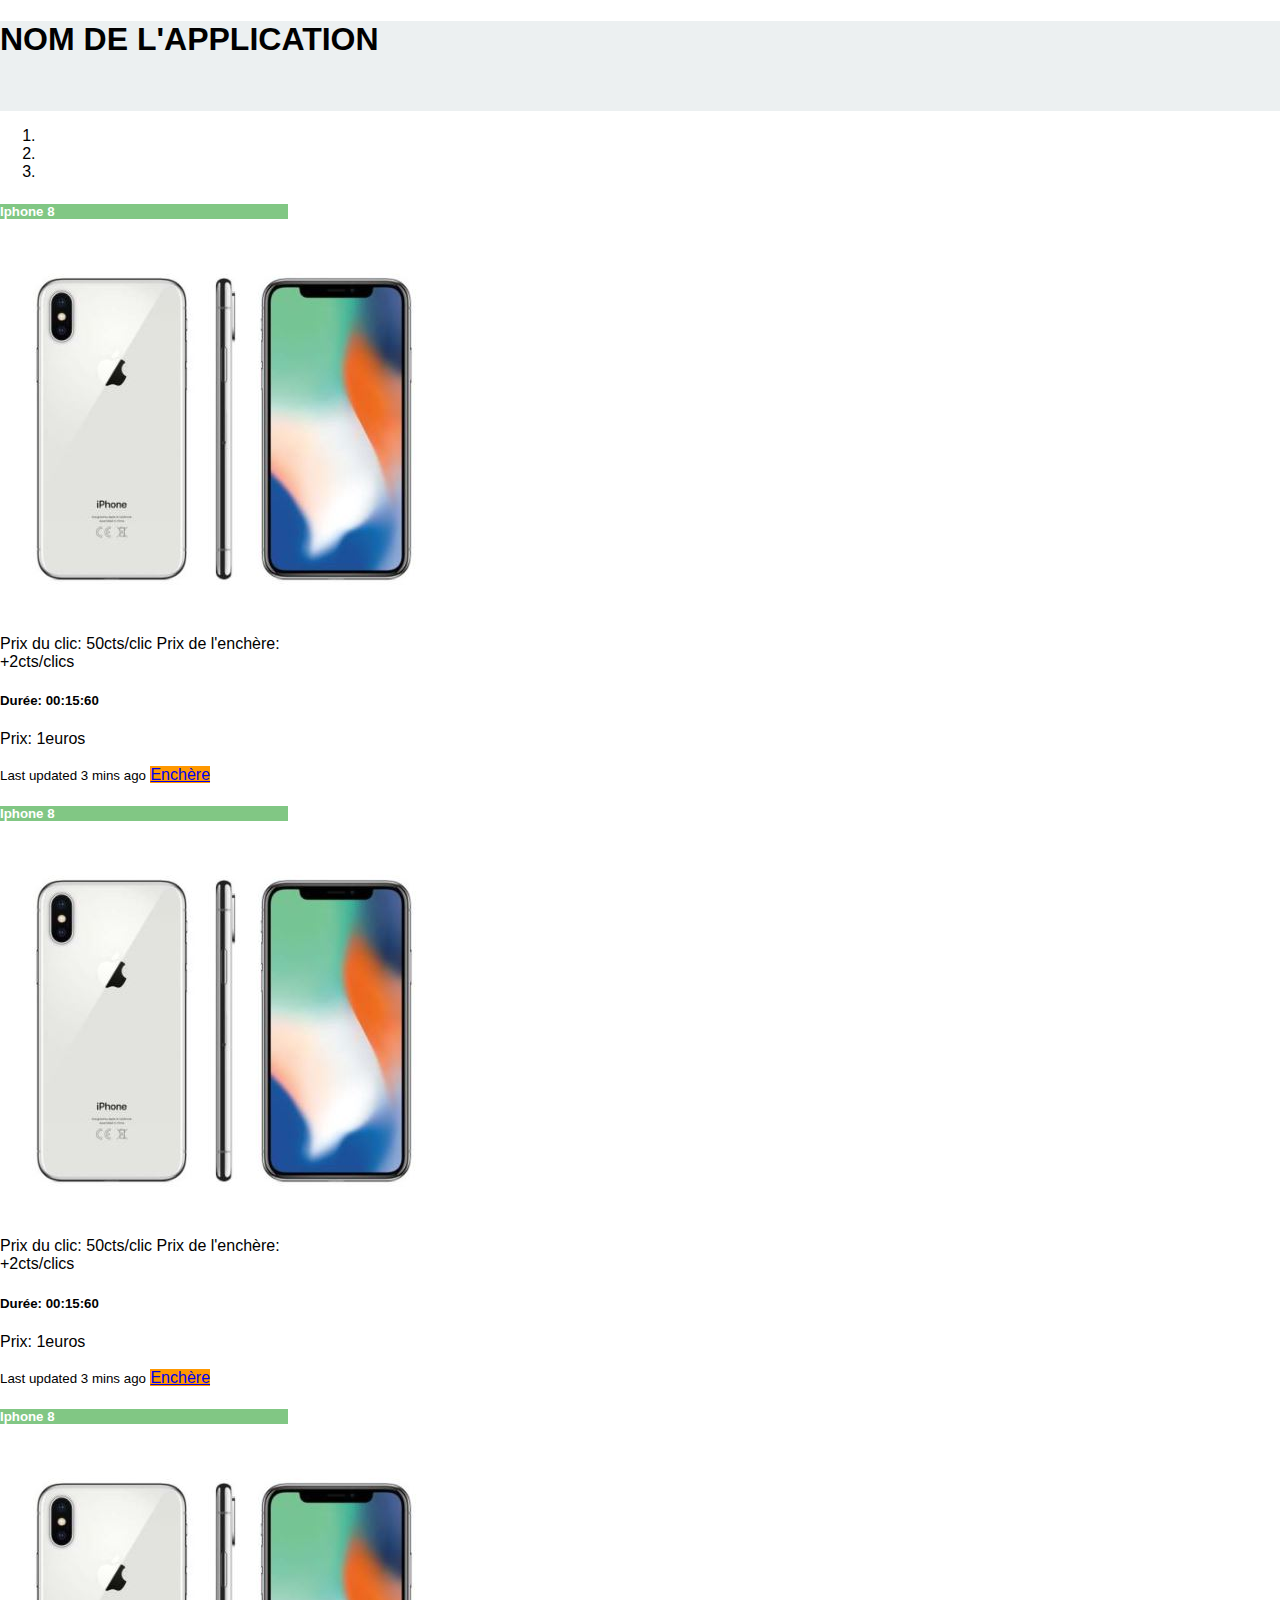
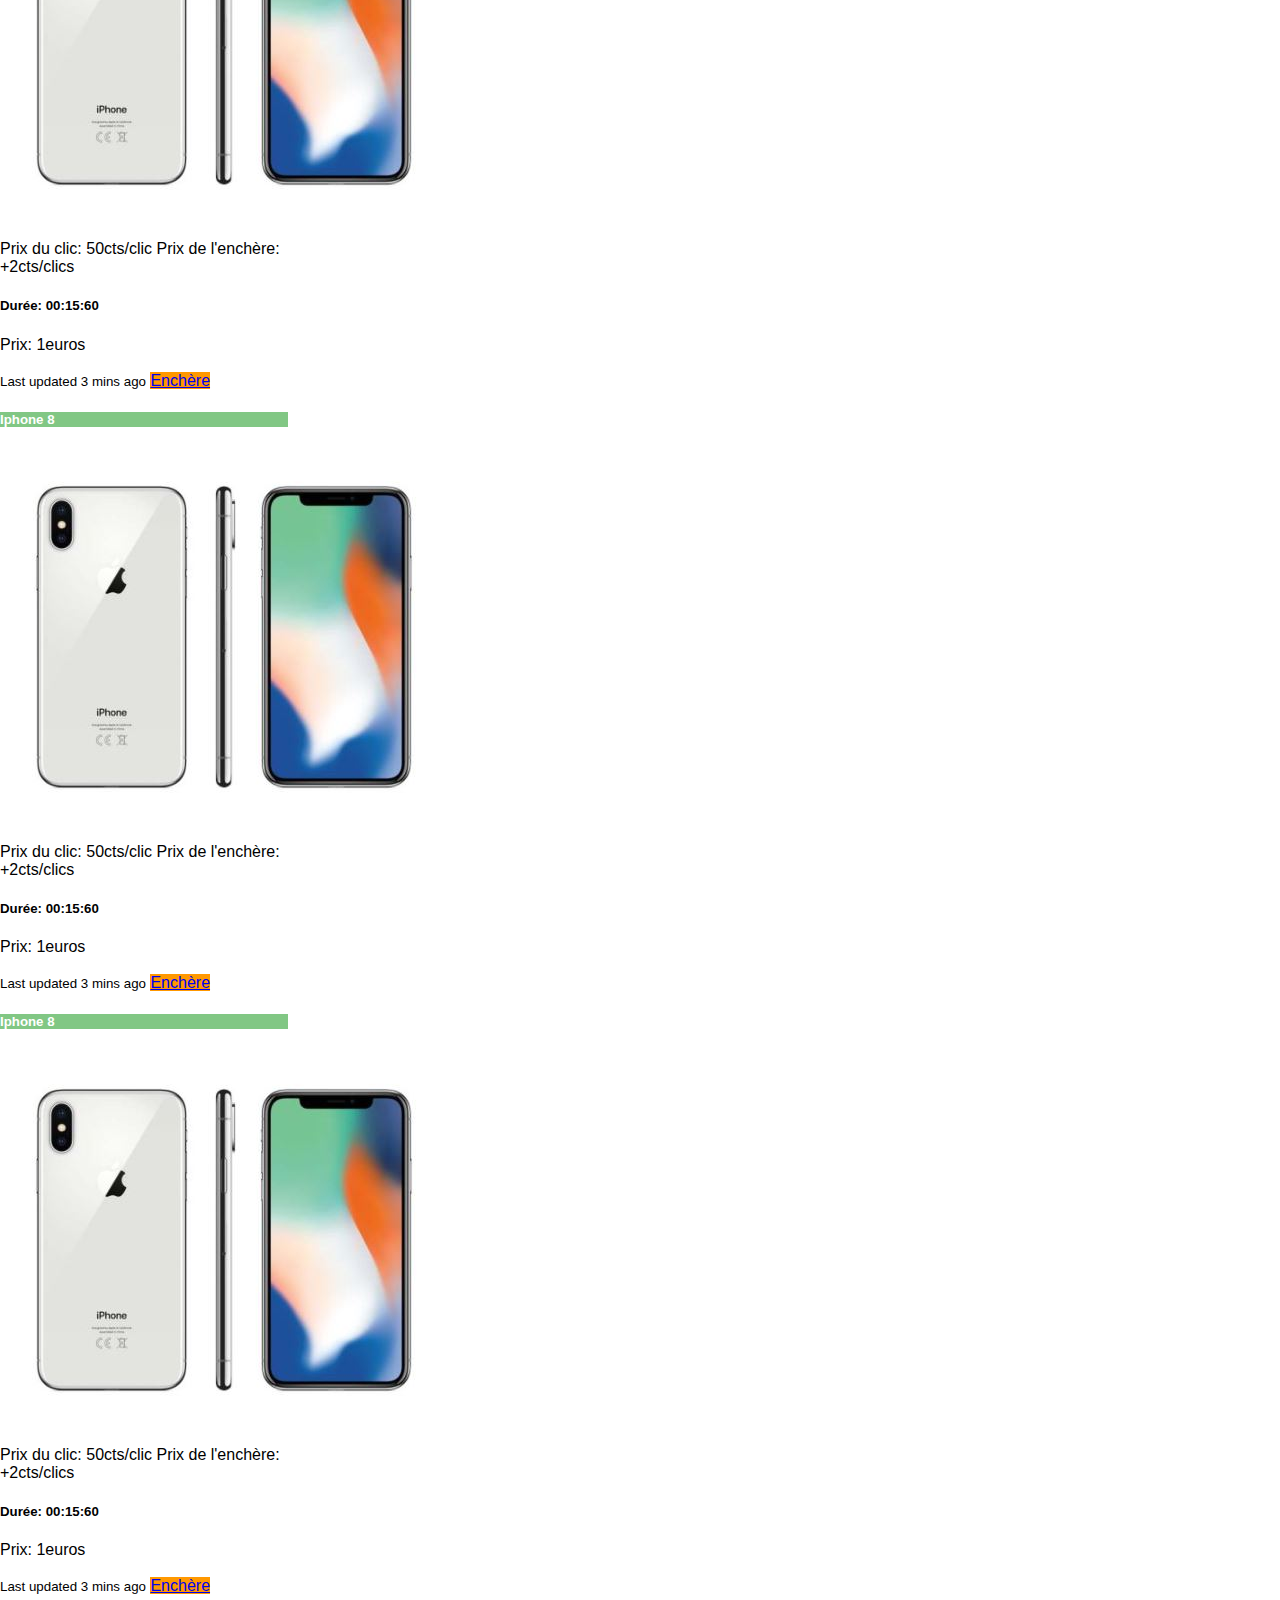
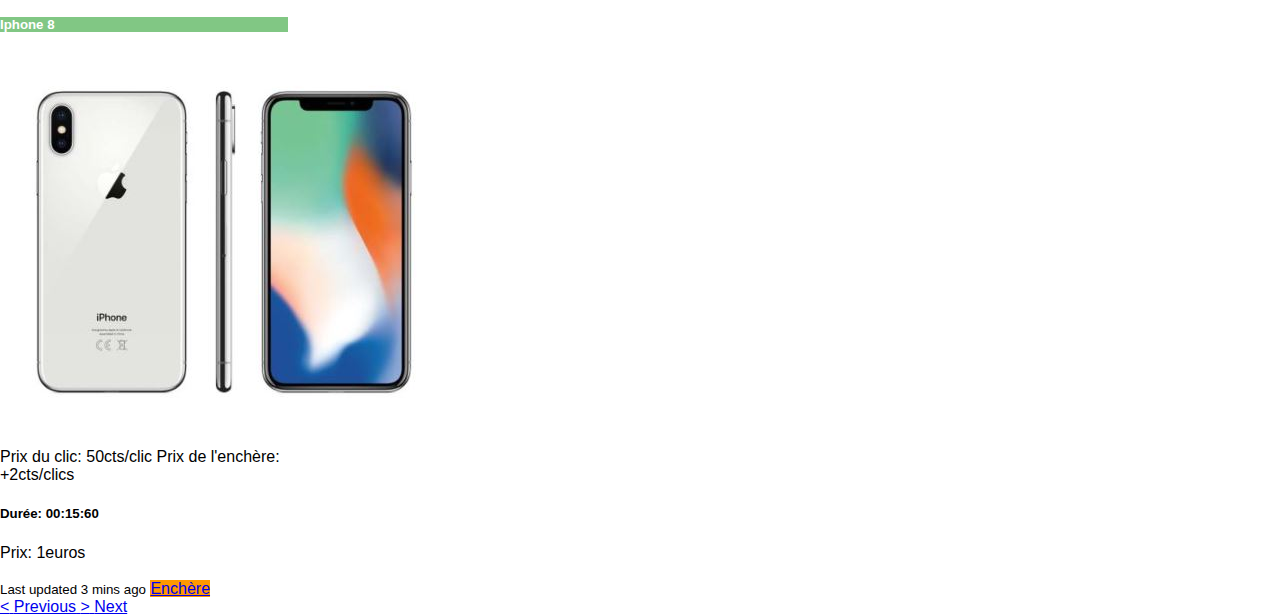
==== Maquette-10-(plateforme-enchère)/index.html @ 27d72d36 "en cours validation travaux" ====
<!DOCTYPE html>
<html lang="fr">

<head>
    <meta charset="UTF-8">
    <meta name="viewport" content="width=device-width, initial-scale=1.0">

    <!-- CSS -->
    <link rel="stylesheet" href="https://cdn.jsdelivr.net/npm/bootstrap@4.5.3/dist/css/bootstrap.min.css" integrity="sha384-TX8t27EcRE3e/ihU7zmQxVncDAy5uIKz4rEkgIXeMed4M0jlfIDPvg6uqKI2xXr2" crossorigin="anonymous">

    <!-- jQuery and JS bundle w/ Popper.js -->
    <script src="https://code.jquery.com/jquery-3.5.1.slim.min.js" integrity="sha384-DfXdz2htPH0lsSSs5nCTpuj/zy4C+OGpamoFVy38MVBnE+IbbVYUew+OrCXaRkfj" crossorigin="anonymous"></script>
    <script src="https://cdn.jsdelivr.net/npm/bootstrap@4.5.3/dist/js/bootstrap.bundle.min.js" integrity="sha384-ho+j7jyWK8fNQe+A12Hb8AhRq26LrZ/JpcUGGOn+Y7RsweNrtN/tE3MoK7ZeZDyx" crossorigin="anonymous"></script>
    <link rel="stylesheet" href="styles/style.css">

    <title>Document</title>

</head>

<body>

    <header class="container-fluid d-flex justify-content-center align-items-center">
        <h1 class="col-m-4 text-center font-weight-bold">NOM DE L'APPLICATION</h1>
    </header>

    <section class="container-fluid">

        <div id="carouselExampleIndicators" class="carousel slide " data-ride="carousel">

            <ol class="carousel-indicators m-n4 bg-dark">
              <li data-target="#carouselExampleIndicators" data-slide-to="0" class="active"></li>
              <li data-target="#carouselExampleIndicators" data-slide-to="1"></li>
              <li data-target="#carouselExampleIndicators" data-slide-to="2"></li>
            </ol>

            <div class="carousel-inner">

              <div class="carousel-item active">
                <div class="row row-cols-lg-3 row-cols-1">

                    <div class="col h-100 d-flex justify-content-center my-2">
                        <div class="card" style="width: 18rem;">
                            <h5 class="card-title text-center py-2 border-bottom">Iphone 8</h5>
                            <img src="ressources/img/iphone.jpg" class="card-img-top border-bottom" alt="...">
                            <div class="card-body">
                              <p class="card-text">
                                Prix du clic: 50cts/clic
                                Prix de l'enchère: +2cts/clics
                              </p>
                            </div>
                            <div class="card-footer">
                                <h5>Durée: 00:15:60</h5>
                                <div class="prix">Prix: 1euros </div><br>
                                <small class="text-muted">Last updated 3 mins ago</small>
                                <a class="btn float-right" href="#" role="button">Enchère</a>
                            </div>
                        </div>
                    </div>

                    <div class="col h-100 d-flex justify-content-center my-2">
                        <div class="card" style="width: 18rem;">
                            <h5 class="card-title text-center py-2 border-bottom">Iphone 8</h5>
                            <img src="ressources/img/iphone.jpg" class="card-img-top border-bottom" alt="...">
                            <div class="card-body">
                              <p class="card-text">
                                Prix du clic: 50cts/clic
                                Prix de l'enchère: +2cts/clics
                              </p>
                            </div>
                            <div class="card-footer">
                                <h5>Durée: 00:15:60</h5>
                                <div class="prix">Prix: 1euros </div><br>
                                <small class="text-muted">Last updated 3 mins ago</small>
                                <a class="btn float-right" href="#" role="button">Enchère</a>
                            </div>
                        </div>
                    </div>

                    <div class="col h-100 d-flex justify-content-center my-2">
                        <div class="card" style="width: 18rem;">
                            <h5 class="card-title text-center py-2 border-bottom">Iphone 8</h5>
                            <img src="ressources/img/iphone.jpg" class="card-img-top border-bottom" alt="...">
                            <div class="card-body">
                              <p class="card-text">
                                Prix du clic: 50cts/clic
                                Prix de l'enchère: +2cts/clics
                              </p>
                            </div>
                            <div class="card-footer">
                                <h5>Durée: 00:15:60</h5>
                                <div class="prix">Prix: 1euros </div><br>
                                <small class="text-muted">Last updated 3 mins ago</small>
                                <a class="btn float-right" href="#" role="button">Enchère</a>
                            </div>
                        </div>
                    </div>

                    <div class="col h-100 d-flex justify-content-center my-2">
                        <div class="card" style="width: 18rem;">
                            <h5 class="card-title text-center py-2 border-bottom">Iphone 8</h5>
                            <img src="ressources/img/iphone.jpg" class="card-img-top border-bottom" alt="...">
                            <div class="card-body">
                              <p class="card-text">
                                Prix du clic: 50cts/clic
                                Prix de l'enchère: +2cts/clics
                              </p>
                            </div>
                            <div class="card-footer">
                                <h5>Durée: 00:15:60</h5>
                                <div class="prix">Prix: 1euros </div><br>
                                <small class="text-muted">Last updated 3 mins ago</small>
                                <a class="btn float-right" href="#" role="button">Enchère</a>
                            </div>
                        </div>
                    </div>

                    <div class="col h-100 d-flex justify-content-center my-2">
                        <div class="card" style="width: 18rem;">
                            <h5 class="card-title text-center py-2 border-bottom">Iphone 8</h5>
                            <img src="ressources/img/iphone.jpg" class="card-img-top border-bottom" alt="...">
                            <div class="card-body">
                              <p class="card-text">
                                Prix du clic: 50cts/clic
                                Prix de l'enchère: +2cts/clics
                              </p>
                            </div>
                            <div class="card-footer">
                                <h5>Durée: 00:15:60</h5>
                                <div class="prix">Prix: 1euros </div><br>
                                <small class="text-muted">Last updated 3 mins ago</small>
                                <a class="btn float-right" href="#" role="button">Enchère</a>
                            </div>
                        </div>
                    </div>

                    <div class="col h-100 d-flex justify-content-center my-2">
                        <div class="card" style="width: 18rem;">
                            <h5 class="card-title text-center py-2 border-bottom">Iphone 8</h5>
                            <img src="ressources/img/iphone.jpg" class="card-img-top border-bottom" alt="...">
                            <div class="card-body">
                              <p class="card-text">
                                Prix du clic: 50cts/clic
                                Prix de l'enchère: +2cts/clics
                              </p>
                            </div>
                            <div class="card-footer">
                                <h5>Durée: 00:15:60</h5>
                                <div class="prix">Prix: 1euros </div><br>
                                <small class="text-muted">Last updated 3 mins ago</small>
                                <a class="btn float-right" href="#" role="button">Enchère</a>
                            </div>
                        </div>
                    </div>

                </div>
              </div>

              

            </div>

            <a class="carousel-control-prev" href="#carouselExampleControls" role="button" data-slide="prev">
                <span class="carousel-control-prev-icon text-dark font-weight-bold" aria-hidden="true"><</span>
              <span class="sr-only">Previous</span>
            </a>
            <a class="carousel-control-next" href="#carouselExampleIndicators" role="button" data-slide="next">
                <span class="carousel-control-next-icon text-dark font-weight-bold" aria-hidden="true">></span>
              <span class="sr-only">Next</span>
            </a>
          </div>

    </section>

</body>

</html>
---- Maquette-10-(plateforme-enchère)/styles/style.css ----
*{
    box-sizing: border-box;
}

body {
    margin: 0;
    padding: 0;
    font-family: Arial, Helvetica, sans-serif;
    height: 100vh;
}

header{

    height: 90px;
    background-color: #ECF0F1;
}

.btn {
    background-color: #FF9800;
}

.card-title {
    background-color: #81C784;
    color: white;
}
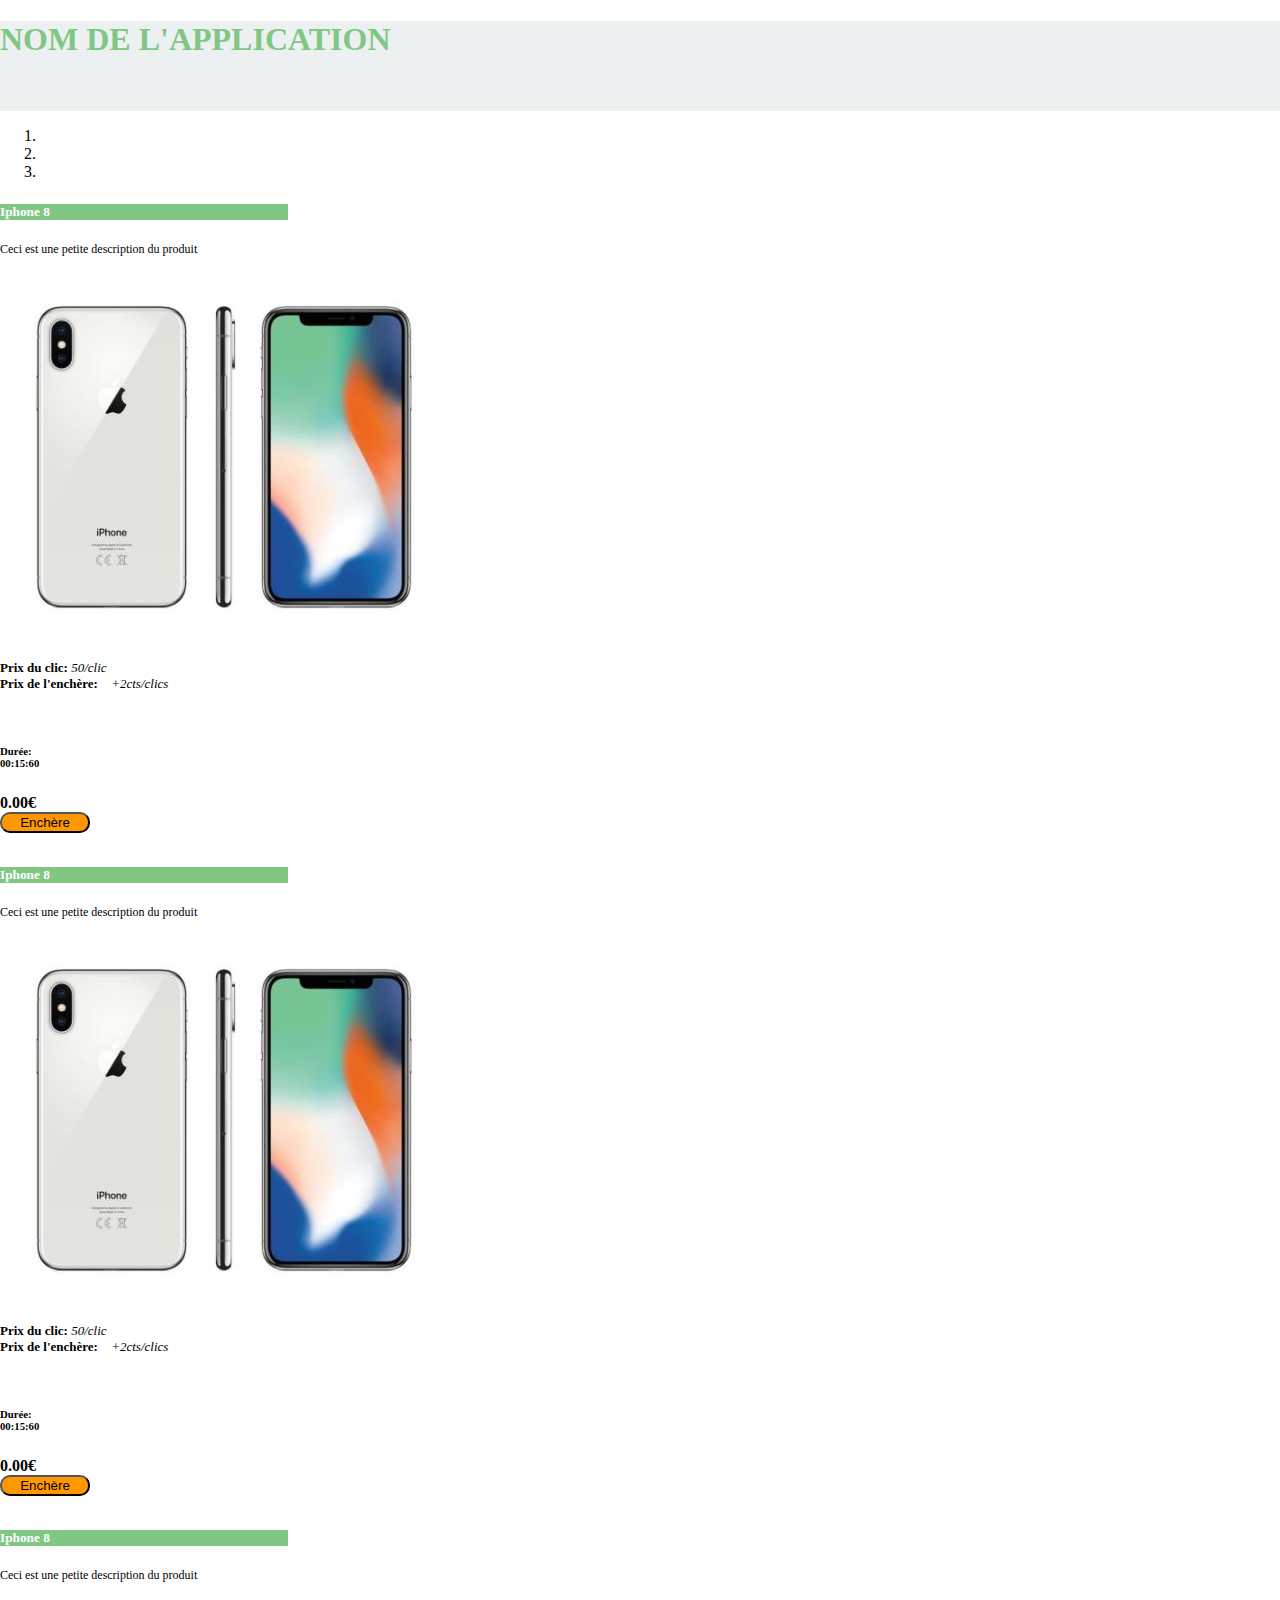
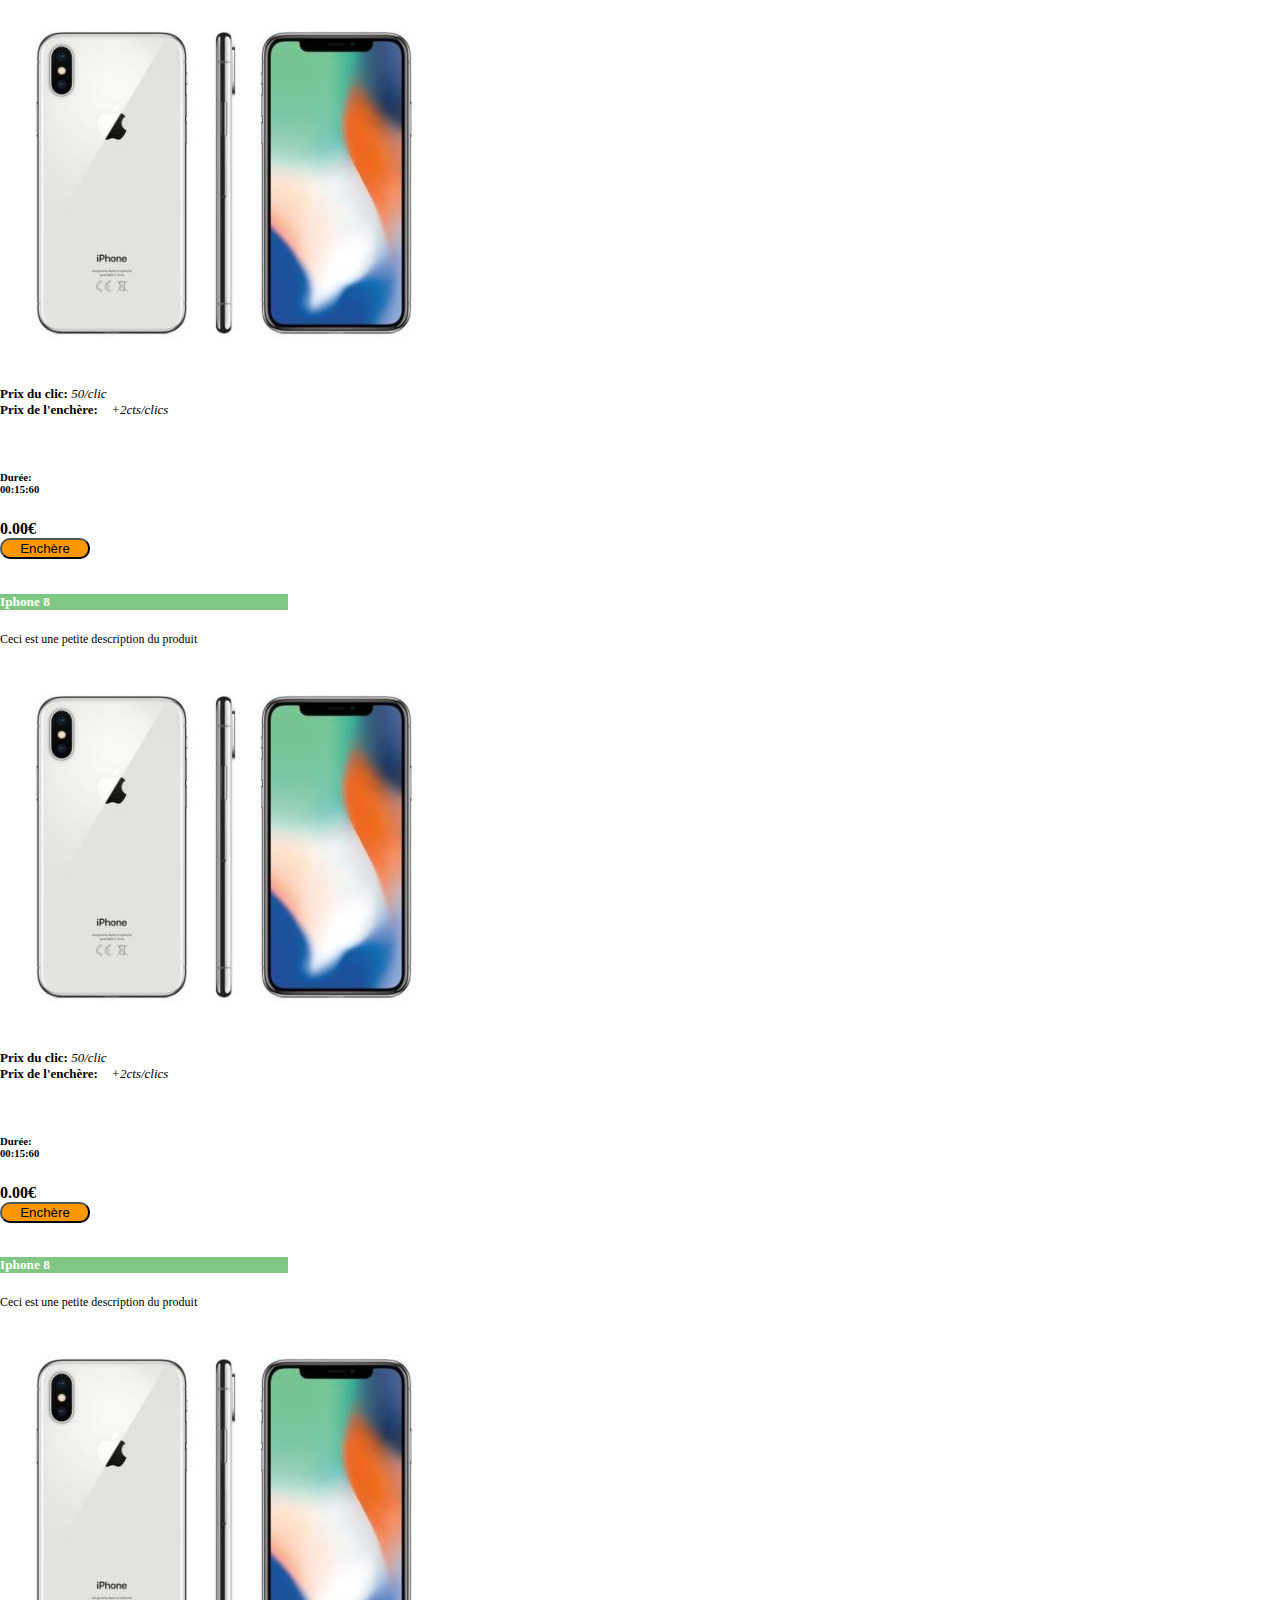
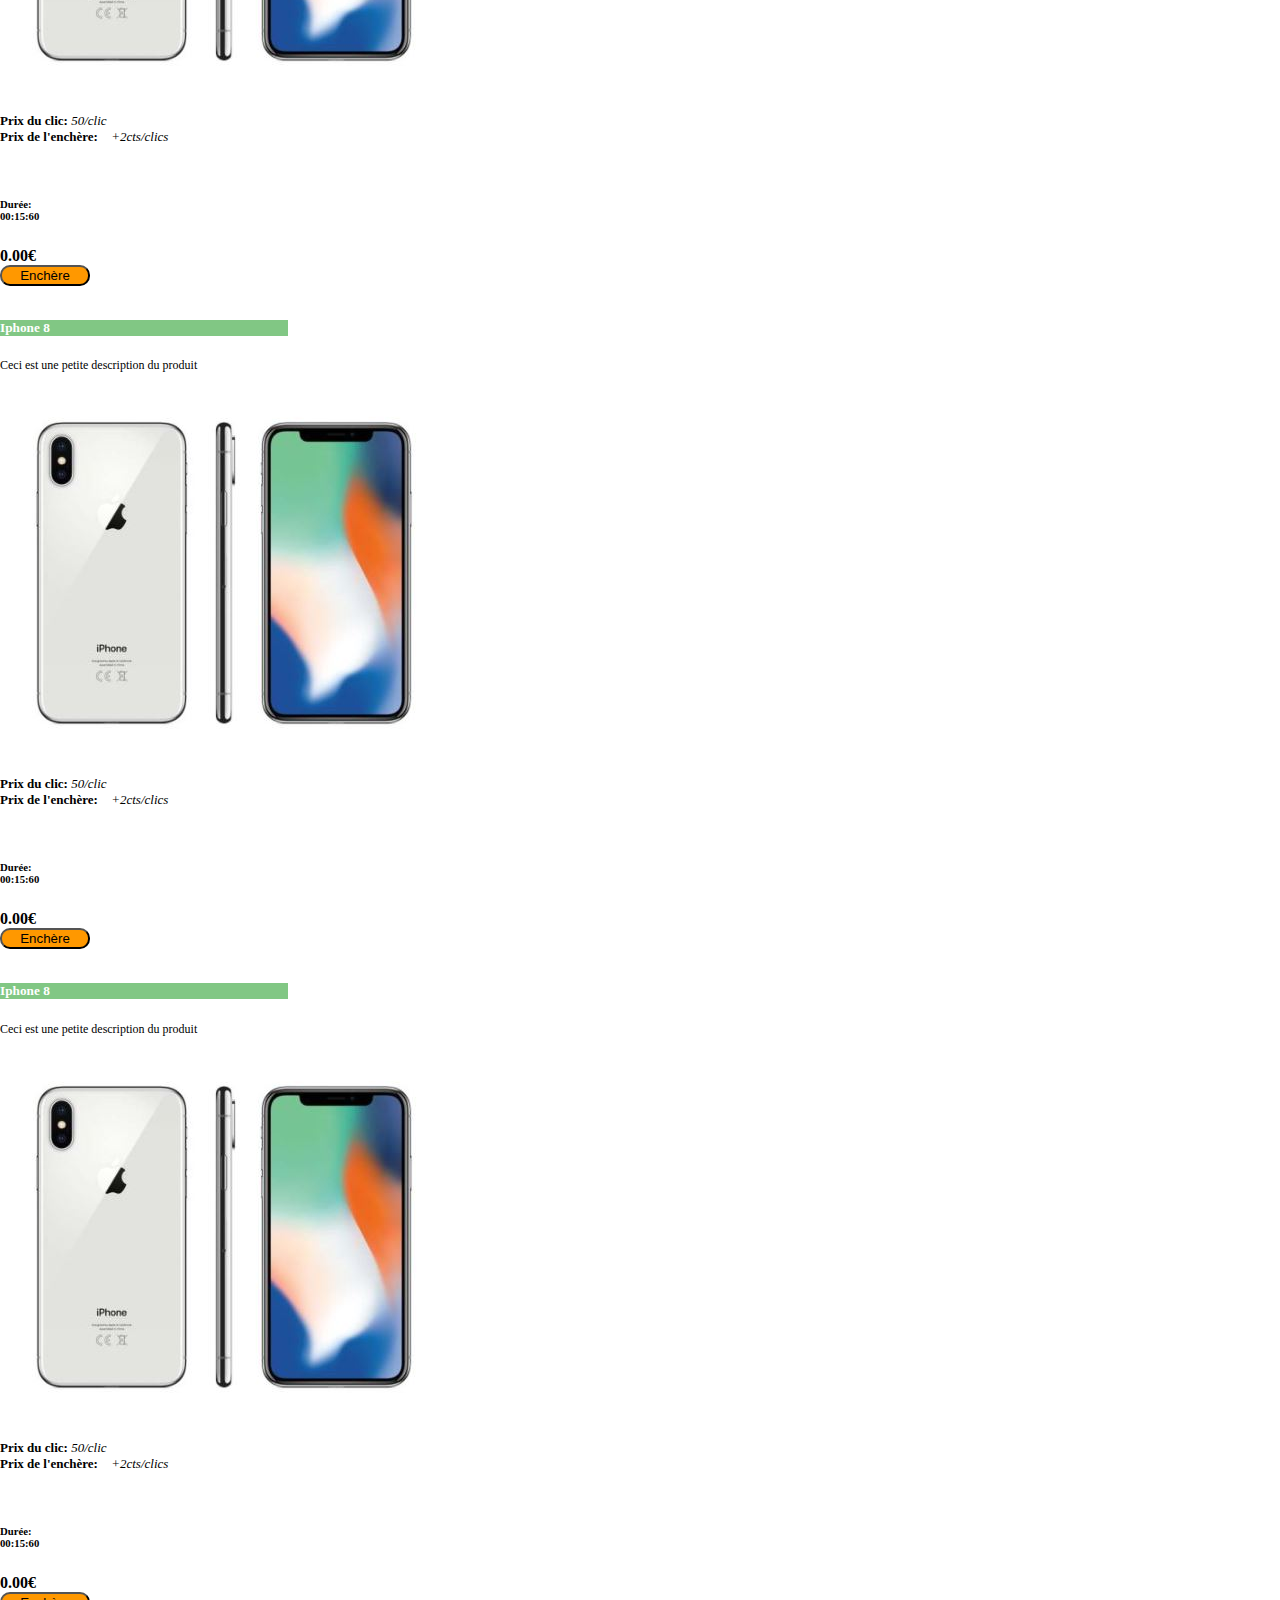
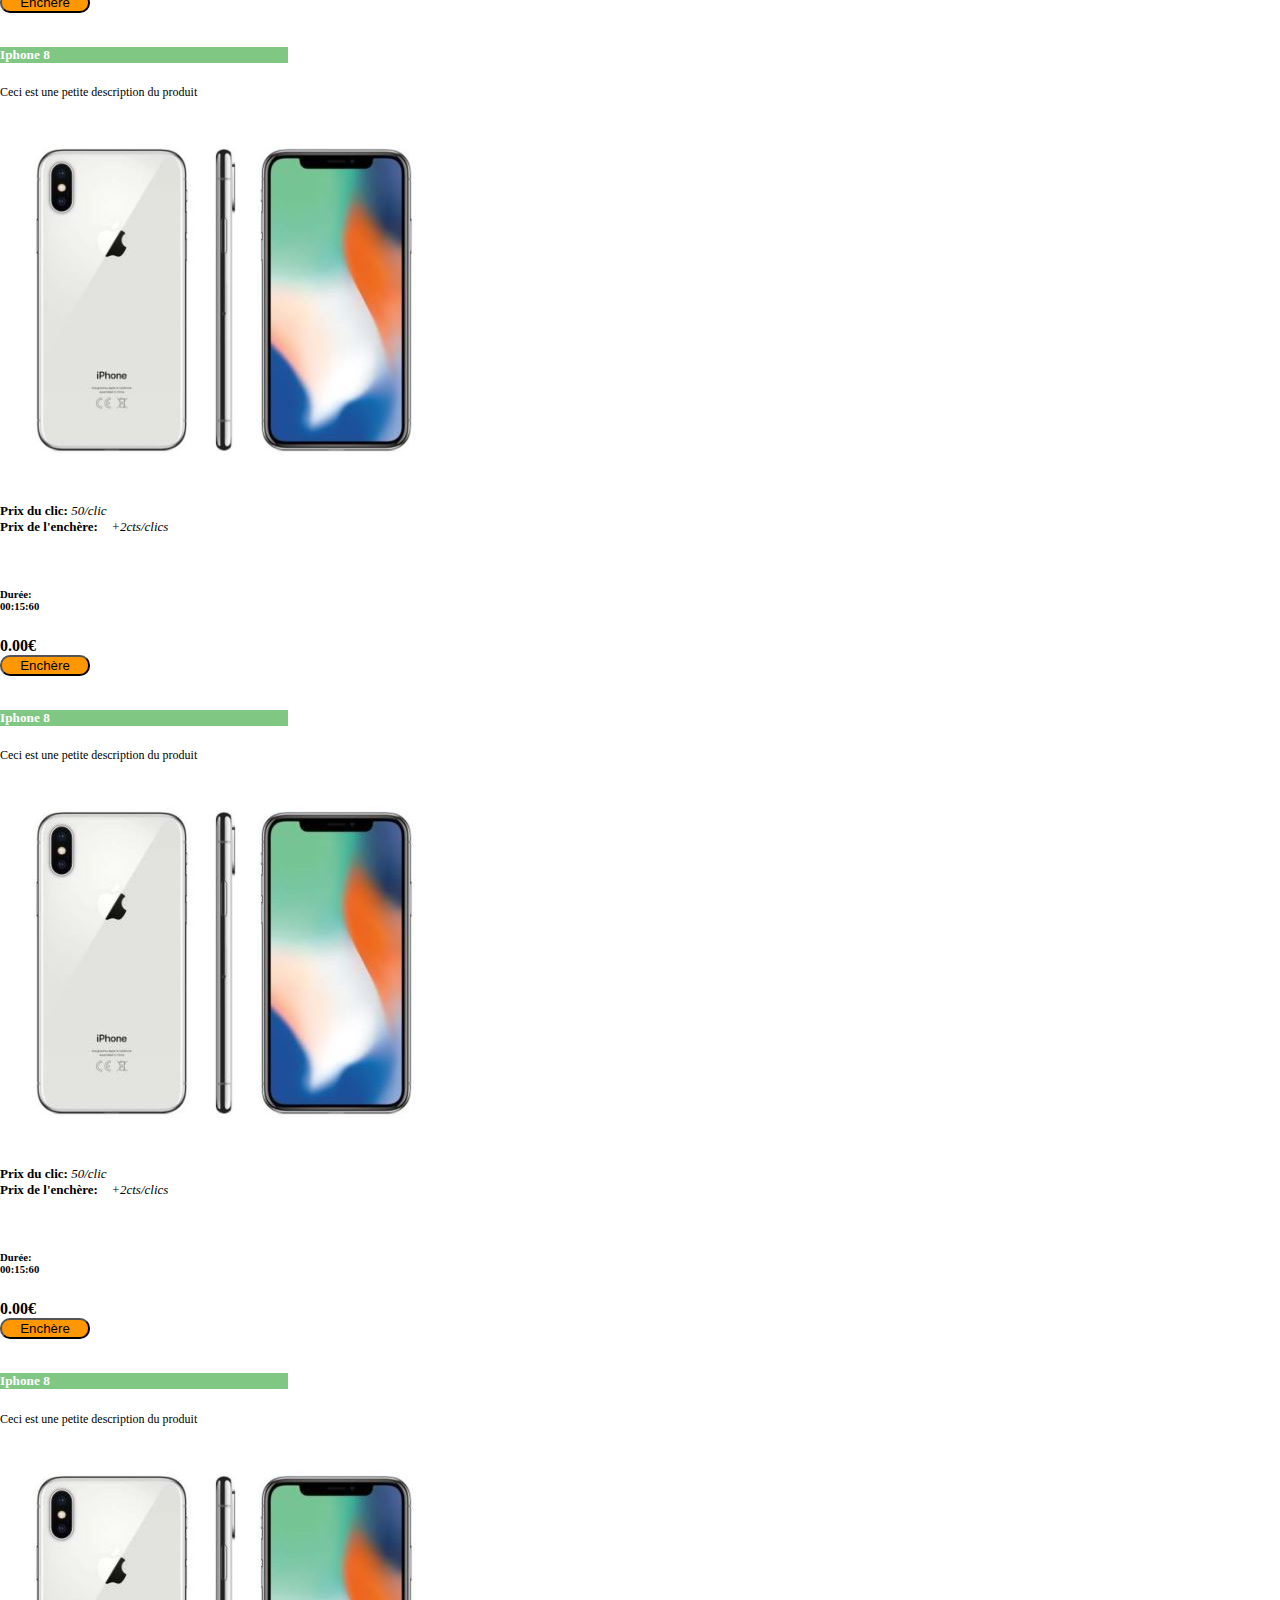
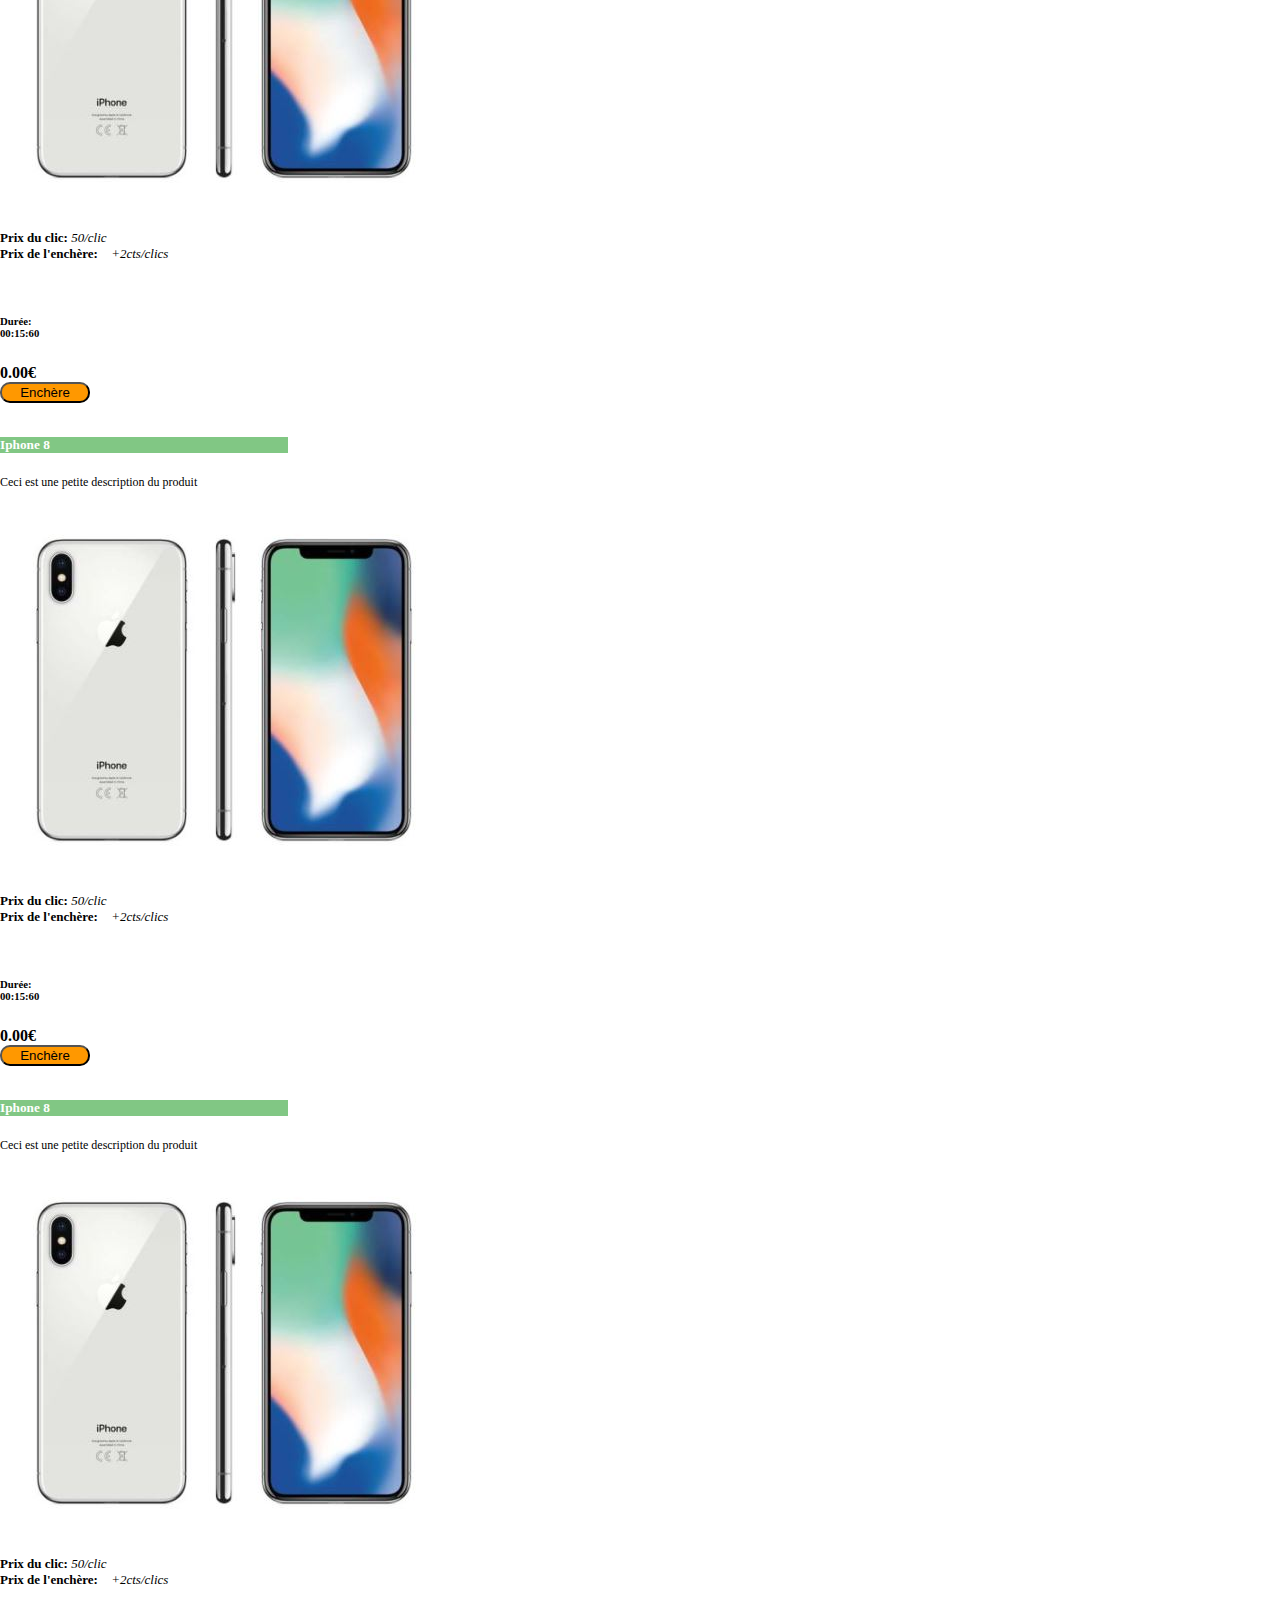
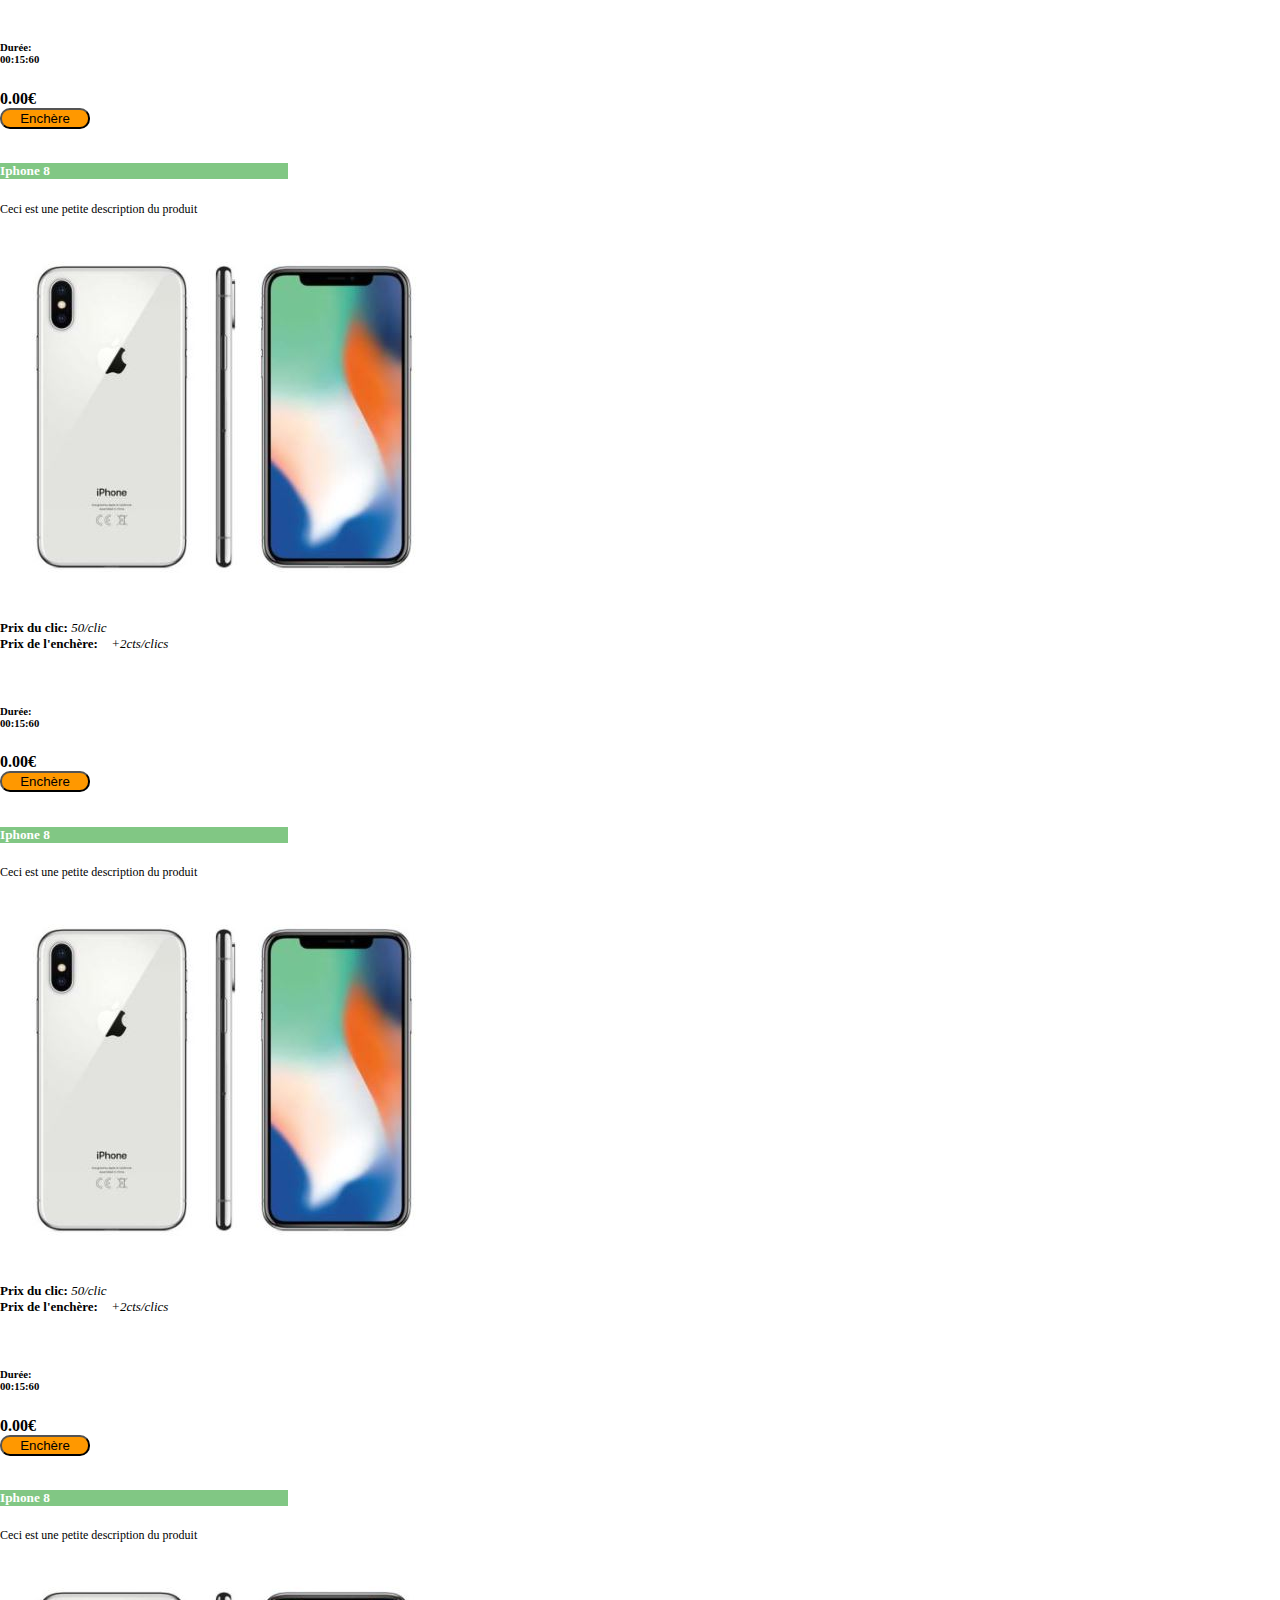
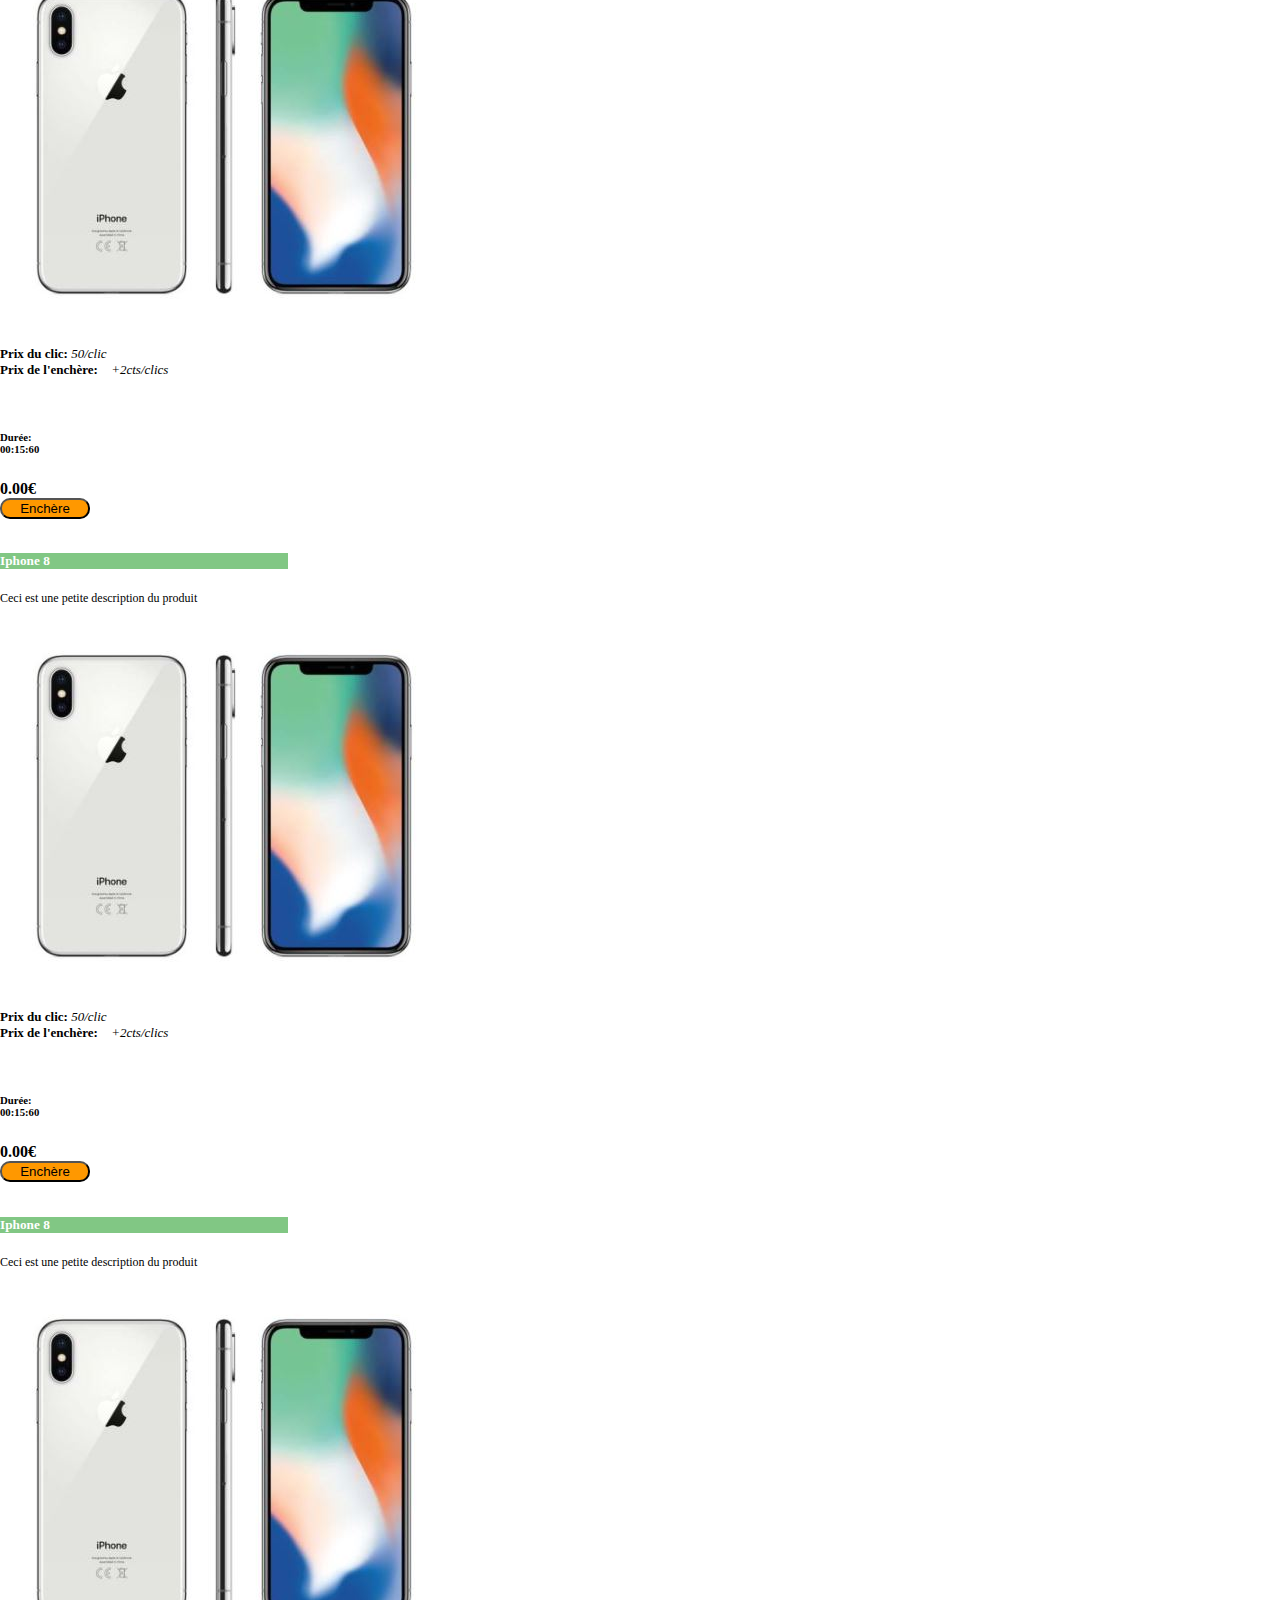
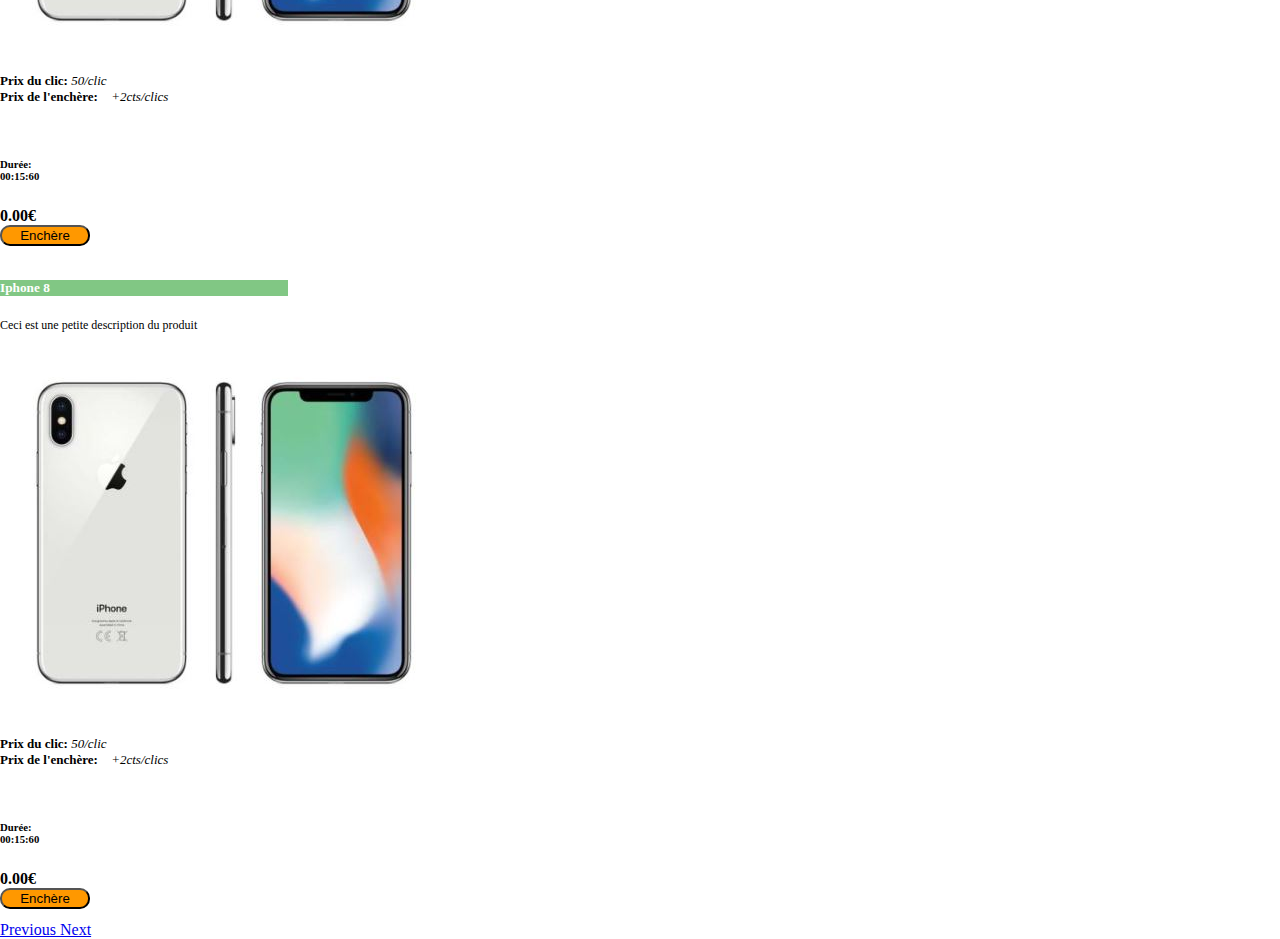
==== commit 93315ba5: "fin du front" ====
--- a/Maquette-10-(plateforme-enchère)/index.html
+++ b/Maquette-10-(plateforme-enchère)/index.html
@@ -2,174 +2,575 @@
 <html lang="fr">
 
 <head>
-    <meta charset="UTF-8">
-    <meta name="viewport" content="width=device-width, initial-scale=1.0">
-
-    <!-- CSS -->
-    <link rel="stylesheet" href="https://cdn.jsdelivr.net/npm/bootstrap@4.5.3/dist/css/bootstrap.min.css" integrity="sha384-TX8t27EcRE3e/ihU7zmQxVncDAy5uIKz4rEkgIXeMed4M0jlfIDPvg6uqKI2xXr2" crossorigin="anonymous">
-
-    <!-- jQuery and JS bundle w/ Popper.js -->
-    <script src="https://code.jquery.com/jquery-3.5.1.slim.min.js" integrity="sha384-DfXdz2htPH0lsSSs5nCTpuj/zy4C+OGpamoFVy38MVBnE+IbbVYUew+OrCXaRkfj" crossorigin="anonymous"></script>
-    <script src="https://cdn.jsdelivr.net/npm/bootstrap@4.5.3/dist/js/bootstrap.bundle.min.js" integrity="sha384-ho+j7jyWK8fNQe+A12Hb8AhRq26LrZ/JpcUGGOn+Y7RsweNrtN/tE3MoK7ZeZDyx" crossorigin="anonymous"></script>
-    <link rel="stylesheet" href="styles/style.css">
-
-    <title>Document</title>
+  <meta charset="UTF-8">
+  <meta name="viewport" content="width=device-width, initial-scale=1.0">
+
+  <!-- CSS -->
+  <link rel="stylesheet" href="https://cdn.jsdelivr.net/npm/bootstrap@4.5.3/dist/css/bootstrap.min.css"
+    integrity="sha384-TX8t27EcRE3e/ihU7zmQxVncDAy5uIKz4rEkgIXeMed4M0jlfIDPvg6uqKI2xXr2" crossorigin="anonymous">
+
+  <!-- jQuery and JS bundle w/ Popper.js -->
+  <script src="https://code.jquery.com/jquery-3.5.1.slim.min.js"
+    integrity="sha384-DfXdz2htPH0lsSSs5nCTpuj/zy4C+OGpamoFVy38MVBnE+IbbVYUew+OrCXaRkfj"
+    crossorigin="anonymous"></script>
+  <script src="https://cdn.jsdelivr.net/npm/bootstrap@4.5.3/dist/js/bootstrap.bundle.min.js"
+    integrity="sha384-ho+j7jyWK8fNQe+A12Hb8AhRq26LrZ/JpcUGGOn+Y7RsweNrtN/tE3MoK7ZeZDyx"
+    crossorigin="anonymous"></script>
+  <link rel="stylesheet" href="styles/style.css">
+  <link rel="stylesheet" href="https://pro.fontawesome.com/releases/v5.10.0/css/all.css"
+    integrity="sha384-AYmEC3Yw5cVb3ZcuHtOA93w35dYTsvhLPVnYs9eStHfGJvOvKxVfELGroGkvsg+p" crossorigin="anonymous" />
+
+  <title>Document</title>
 
 </head>
 
 <body>
-
-    <header class="container-fluid d-flex justify-content-center align-items-center">
-        <h1 class="col-m-4 text-center font-weight-bold">NOM DE L'APPLICATION</h1>
-    </header>
-
-    <section class="container-fluid">
-
-        <div id="carouselExampleIndicators" class="carousel slide " data-ride="carousel">
-
-            <ol class="carousel-indicators m-n4 bg-dark">
-              <li data-target="#carouselExampleIndicators" data-slide-to="0" class="active"></li>
-              <li data-target="#carouselExampleIndicators" data-slide-to="1"></li>
-              <li data-target="#carouselExampleIndicators" data-slide-to="2"></li>
-            </ol>
-
-            <div class="carousel-inner">
-
-              <div class="carousel-item active">
-                <div class="row row-cols-lg-3 row-cols-1">
-
-                    <div class="col h-100 d-flex justify-content-center my-2">
-                        <div class="card" style="width: 18rem;">
-                            <h5 class="card-title text-center py-2 border-bottom">Iphone 8</h5>
-                            <img src="ressources/img/iphone.jpg" class="card-img-top border-bottom" alt="...">
-                            <div class="card-body">
-                              <p class="card-text">
-                                Prix du clic: 50cts/clic
-                                Prix de l'enchère: +2cts/clics
-                              </p>
-                            </div>
-                            <div class="card-footer">
-                                <h5>Durée: 00:15:60</h5>
-                                <div class="prix">Prix: 1euros </div><br>
-                                <small class="text-muted">Last updated 3 mins ago</small>
-                                <a class="btn float-right" href="#" role="button">Enchère</a>
-                            </div>
-                        </div>
-                    </div>
-
-                    <div class="col h-100 d-flex justify-content-center my-2">
-                        <div class="card" style="width: 18rem;">
-                            <h5 class="card-title text-center py-2 border-bottom">Iphone 8</h5>
-                            <img src="ressources/img/iphone.jpg" class="card-img-top border-bottom" alt="...">
-                            <div class="card-body">
-                              <p class="card-text">
-                                Prix du clic: 50cts/clic
-                                Prix de l'enchère: +2cts/clics
-                              </p>
-                            </div>
-                            <div class="card-footer">
-                                <h5>Durée: 00:15:60</h5>
-                                <div class="prix">Prix: 1euros </div><br>
-                                <small class="text-muted">Last updated 3 mins ago</small>
-                                <a class="btn float-right" href="#" role="button">Enchère</a>
-                            </div>
-                        </div>
-                    </div>
-
-                    <div class="col h-100 d-flex justify-content-center my-2">
-                        <div class="card" style="width: 18rem;">
-                            <h5 class="card-title text-center py-2 border-bottom">Iphone 8</h5>
-                            <img src="ressources/img/iphone.jpg" class="card-img-top border-bottom" alt="...">
-                            <div class="card-body">
-                              <p class="card-text">
-                                Prix du clic: 50cts/clic
-                                Prix de l'enchère: +2cts/clics
-                              </p>
-                            </div>
-                            <div class="card-footer">
-                                <h5>Durée: 00:15:60</h5>
-                                <div class="prix">Prix: 1euros </div><br>
-                                <small class="text-muted">Last updated 3 mins ago</small>
-                                <a class="btn float-right" href="#" role="button">Enchère</a>
-                            </div>
-                        </div>
-                    </div>
-
-                    <div class="col h-100 d-flex justify-content-center my-2">
-                        <div class="card" style="width: 18rem;">
-                            <h5 class="card-title text-center py-2 border-bottom">Iphone 8</h5>
-                            <img src="ressources/img/iphone.jpg" class="card-img-top border-bottom" alt="...">
-                            <div class="card-body">
-                              <p class="card-text">
-                                Prix du clic: 50cts/clic
-                                Prix de l'enchère: +2cts/clics
-                              </p>
-                            </div>
-                            <div class="card-footer">
-                                <h5>Durée: 00:15:60</h5>
-                                <div class="prix">Prix: 1euros </div><br>
-                                <small class="text-muted">Last updated 3 mins ago</small>
-                                <a class="btn float-right" href="#" role="button">Enchère</a>
-                            </div>
-                        </div>
-                    </div>
-
-                    <div class="col h-100 d-flex justify-content-center my-2">
-                        <div class="card" style="width: 18rem;">
-                            <h5 class="card-title text-center py-2 border-bottom">Iphone 8</h5>
-                            <img src="ressources/img/iphone.jpg" class="card-img-top border-bottom" alt="...">
-                            <div class="card-body">
-                              <p class="card-text">
-                                Prix du clic: 50cts/clic
-                                Prix de l'enchère: +2cts/clics
-                              </p>
-                            </div>
-                            <div class="card-footer">
-                                <h5>Durée: 00:15:60</h5>
-                                <div class="prix">Prix: 1euros </div><br>
-                                <small class="text-muted">Last updated 3 mins ago</small>
-                                <a class="btn float-right" href="#" role="button">Enchère</a>
-                            </div>
-                        </div>
-                    </div>
-
-                    <div class="col h-100 d-flex justify-content-center my-2">
-                        <div class="card" style="width: 18rem;">
-                            <h5 class="card-title text-center py-2 border-bottom">Iphone 8</h5>
-                            <img src="ressources/img/iphone.jpg" class="card-img-top border-bottom" alt="...">
-                            <div class="card-body">
-                              <p class="card-text">
-                                Prix du clic: 50cts/clic
-                                Prix de l'enchère: +2cts/clics
-                              </p>
-                            </div>
-                            <div class="card-footer">
-                                <h5>Durée: 00:15:60</h5>
-                                <div class="prix">Prix: 1euros </div><br>
-                                <small class="text-muted">Last updated 3 mins ago</small>
-                                <a class="btn float-right" href="#" role="button">Enchère</a>
-                            </div>
-                        </div>
-                    </div>
-
-                </div>
-              </div>
-
-              
-
-            </div>
-
-            <a class="carousel-control-prev" href="#carouselExampleControls" role="button" data-slide="prev">
-                <span class="carousel-control-prev-icon text-dark font-weight-bold" aria-hidden="true"><</span>
-              <span class="sr-only">Previous</span>
-            </a>
-            <a class="carousel-control-next" href="#carouselExampleIndicators" role="button" data-slide="next">
-                <span class="carousel-control-next-icon text-dark font-weight-bold" aria-hidden="true">></span>
-              <span class="sr-only">Next</span>
-            </a>
+  <!------------------------Header-------------------------------------------------------->
+
+  <header class="container-fluid d-flex justify-content-center align-items-center">
+    <h1 class="col-m-4 text-center font-weight-bold">NOM DE L'APPLICATION</h1>
+  </header>
+
+  <section class="container-fluid pt-5">
+
+    <!------------------------Carousel----------------------------------------------------->
+    <div id="carouselExampleIndicators" class="carousel slide " data-ride="carousel" data-interval="100000000">
+
+      <ol class="carousel-indicators m-n4">
+        <li data-target="#carouselExampleIndicators" data-slide-to="0" class="active bg-dark"></li>
+        <li data-target="#carouselExampleIndicators" data-slide-to="1" class="bg-dark"></li>
+        <li data-target="#carouselExampleIndicators" data-slide-to="2" class="bg-dark"></li>
+      </ol>
+
+      <div class="carousel-inner">
+
+        <div class="carousel-item active">
+          <div class="row row-cols-1 row-cols-md-2 row-cols-lg-3 ">
+
+            <!-----------------Card 1------------------------------------->
+            <div class="col h-100 d-flex justify-content-center my-5">
+              <div class="card" style="width: 18rem;">
+                <h5 class="card-title text-center py-2 border-bottom">Iphone 8</h5>
+                <div class="description border-bottom">
+                  <p class="descriptionDuProduit text-center">Ceci est une petite description du produit</p>
+
+                </div>
+                <img src="ressources/img/iphone.jpg" class="card-img-top border-bottom" alt="...">
+                <div class="card-body d-flex align-items-center">
+                  <p class="card-text">
+                    Prix du clic: <i class="infoPrix pl-5">50/clic</i><br>
+                    Prix de l'enchère:<i class="infoPrix"> +2cts/clics</i>
+                  </p>
+                </div>
+                <div class="card-footer d-flex flex-column justify-content-around">
+                  <h6>Durée:
+                    <div class="float-right pr-5 font-weight-bold"> 00:15:60</div>
+                  </h6>
+
+                  <div class="d-flex align-items-center justify-content-between">
+                    <div class="prix">0.00€</div>
+                    <button class="btn-sm btn-warning float-right " href="#" role="button">Enchère</button>
+                  </div>
+                </div>
+              </div>
+            </div>
+            <!-----------------Card 2------------------------------------->
+            <div class="col h-100 d-flex justify-content-center my-5">
+              <div class="card" style="width: 18rem;">
+                <h5 class="card-title text-center py-2 border-bottom">Iphone 8</h5>
+                <div class="description border-bottom">
+                  <p class="descriptionDuProduit text-center">Ceci est une petite description du produit</p>
+
+                </div>
+                <img src="ressources/img/iphone.jpg" class="card-img-top border-bottom" alt="...">
+                <div class="card-body d-flex align-items-center">
+                  <p class="card-text">
+                    Prix du clic: <i class="infoPrix pl-5">50/clic</i><br>
+                    Prix de l'enchère:<i class="infoPrix"> +2cts/clics</i>
+                  </p>
+                </div>
+                <div class="card-footer d-flex flex-column justify-content-around">
+                  <h6>Durée:
+                    <div class="float-right pr-5 font-weight-bold"> 00:15:60</div>
+                  </h6>
+
+                  <div class="d-flex align-items-center justify-content-between">
+                    <div class="prix">0.00€</div>
+                    <button class="btn-sm btn-warning float-right " href="#" role="button">Enchère</button>
+                  </div>
+                </div>
+              </div>
+            </div>
+            <!-----------------Card 3------------------------------------->
+            <div class="col h-100 d-flex justify-content-center my-5">
+              <div class="card" style="width: 18rem;">
+                <h5 class="card-title text-center py-2 border-bottom">Iphone 8</h5>
+                <div class="description border-bottom">
+                  <p class="descriptionDuProduit text-center">Ceci est une petite description du produit</p>
+
+                </div>
+                <img src="ressources/img/iphone.jpg" class="card-img-top border-bottom" alt="...">
+                <div class="card-body d-flex align-items-center">
+                  <p class="card-text">
+                    Prix du clic: <i class="infoPrix pl-5">50/clic</i><br>
+                    Prix de l'enchère:<i class="infoPrix"> +2cts/clics</i>
+                  </p>
+                </div>
+                <div class="card-footer d-flex flex-column justify-content-around">
+                  <h6>Durée:
+                    <div class="float-right pr-5 font-weight-bold"> 00:15:60</div>
+                  </h6>
+
+                  <div class="d-flex align-items-center justify-content-between">
+                    <div class="prix">0.00€</div>
+                    <button class="btn-sm btn-warning float-right " href="#" role="button">Enchère</button>
+                  </div>
+                </div>
+              </div>
+            </div>
+            <!-----------------Card 4------------------------------------->
+            <div class="col h-100 d-flex justify-content-center my-5">
+              <div class="card" style="width: 18rem;">
+                <h5 class="card-title text-center py-2 border-bottom">Iphone 8</h5>
+                <div class="description border-bottom">
+                  <p class="descriptionDuProduit text-center">Ceci est une petite description du produit</p>
+
+                </div>
+                <img src="ressources/img/iphone.jpg" class="card-img-top border-bottom" alt="...">
+                <div class="card-body d-flex align-items-center">
+                  <p class="card-text">
+                    Prix du clic: <i class="infoPrix pl-5">50/clic</i><br>
+                    Prix de l'enchère:<i class="infoPrix"> +2cts/clics</i>
+                  </p>
+                </div>
+                <div class="card-footer d-flex flex-column justify-content-around">
+                  <h6>Durée:
+                    <div class="float-right pr-5 font-weight-bold"> 00:15:60</div>
+                  </h6>
+
+                  <div class="d-flex align-items-center justify-content-between">
+                    <div class="prix">0.00€</div>
+                    <button class="btn-sm btn-warning float-right " href="#" role="button">Enchère</button>
+                  </div>
+                </div>
+              </div>
+            </div>
+            <!-----------------Card 5------------------------------------->
+            <div class="col h-100 d-flex justify-content-center my-5">
+              <div class="card" style="width: 18rem;">
+                <h5 class="card-title text-center py-2 border-bottom">Iphone 8</h5>
+                <div class="description border-bottom">
+                  <p class="descriptionDuProduit text-center">Ceci est une petite description du produit</p>
+
+                </div>
+                <img src="ressources/img/iphone.jpg" class="card-img-top border-bottom" alt="...">
+                <div class="card-body d-flex align-items-center">
+                  <p class="card-text">
+                    Prix du clic: <i class="infoPrix pl-5">50/clic</i><br>
+                    Prix de l'enchère:<i class="infoPrix"> +2cts/clics</i>
+                  </p>
+                </div>
+                <div class="card-footer d-flex flex-column justify-content-around">
+                  <h6>Durée:
+                    <div class="float-right pr-5 font-weight-bold"> 00:15:60</div>
+                  </h6>
+
+                  <div class="d-flex align-items-center justify-content-between">
+                    <div class="prix">0.00€</div>
+                    <button class="btn-sm btn-warning float-right " href="#" role="button">Enchère</button>
+                  </div>
+                </div>
+              </div>
+            </div>
+            <!-----------------Card 6s------------------------------------->
+            <div class="col h-100 d-flex justify-content-center my-5">
+              <div class="card" style="width: 18rem;">
+                <h5 class="card-title text-center py-2 border-bottom">Iphone 8</h5>
+                <div class="description border-bottom">
+                  <p class="descriptionDuProduit text-center">Ceci est une petite description du produit</p>
+
+                </div>
+                <img src="ressources/img/iphone.jpg" class="card-img-top border-bottom" alt="...">
+                <div class="card-body d-flex align-items-center">
+                  <p class="card-text">
+                    Prix du clic: <i class="infoPrix pl-5">50/clic</i><br>
+                    Prix de l'enchère:<i class="infoPrix"> +2cts/clics</i>
+                  </p>
+                </div>
+                <div class="card-footer d-flex flex-column justify-content-around">
+                  <h6>Durée:
+                    <div class="float-right pr-5 font-weight-bold"> 00:15:60</div>
+                  </h6>
+
+                  <div class="d-flex align-items-center justify-content-between">
+                    <div class="prix">0.00€</div>
+                    <button class="btn-sm btn-warning float-right " href="#" role="button">Enchère</button>
+                  </div>
+                </div>
+              </div>
+            </div>
           </div>
-
-    </section>
+        </div>
+
+
+
+        <!------------------------ Slide 2 ----------------------------->
+        <div class="carousel-item">
+          <div class="row row-cols-1 row-cols-md-2 row-cols-lg-3 ">
+
+            <!-----------------Card 1------------------------------------->
+            <div class="col h-100 d-flex justify-content-center my-5">
+              <div class="card" style="width: 18rem;">
+                <h5 class="card-title text-center py-2 border-bottom">Iphone 8</h5>
+                <div class="description border-bottom">
+                  <p class="descriptionDuProduit text-center">Ceci est une petite description du produit</p>
+
+                </div>
+                <img src="ressources/img/iphone.jpg" class="card-img-top border-bottom" alt="...">
+                <div class="card-body d-flex align-items-center">
+                  <p class="card-text">
+                    Prix du clic: <i class="infoPrix pl-5">50/clic</i><br>
+                    Prix de l'enchère:<i class="infoPrix"> +2cts/clics</i>
+                  </p>
+                </div>
+                <div class="card-footer d-flex flex-column justify-content-around">
+                  <h6>Durée:
+                    <div class="float-right pr-5 font-weight-bold"> 00:15:60</div>
+                  </h6>
+
+                  <div class="d-flex align-items-center justify-content-between">
+                    <div class="prix">0.00€</div>
+                    <button class="btn-sm btn-warning float-right " href="#" role="button">Enchère</button>
+                  </div>
+                </div>
+              </div>
+            </div>
+            <!-----------------Card 2------------------------------------->
+            <div class="col h-100 d-flex justify-content-center my-5">
+              <div class="card" style="width: 18rem;">
+                <h5 class="card-title text-center py-2 border-bottom">Iphone 8</h5>
+                <div class="description border-bottom">
+                  <p class="descriptionDuProduit text-center">Ceci est une petite description du produit</p>
+
+                </div>
+                <img src="ressources/img/iphone.jpg" class="card-img-top border-bottom" alt="...">
+                <div class="card-body d-flex align-items-center">
+                  <p class="card-text">
+                    Prix du clic: <i class="infoPrix pl-5">50/clic</i><br>
+                    Prix de l'enchère:<i class="infoPrix"> +2cts/clics</i>
+                  </p>
+                </div>
+                <div class="card-footer d-flex flex-column justify-content-around">
+                  <h6>Durée:
+                    <div class="float-right pr-5 font-weight-bold"> 00:15:60</div>
+                  </h6>
+
+                  <div class="d-flex align-items-center justify-content-between">
+                    <div class="prix">0.00€</div>
+                    <button class="btn-sm btn-warning float-right " href="#" role="button">Enchère</button>
+                  </div>
+                </div>
+              </div>
+            </div>
+            <!-----------------Card 3------------------------------------->
+            <div class="col h-100 d-flex justify-content-center my-5">
+              <div class="card" style="width: 18rem;">
+                <h5 class="card-title text-center py-2 border-bottom">Iphone 8</h5>
+                <div class="description border-bottom">
+                  <p class="descriptionDuProduit text-center">Ceci est une petite description du produit</p>
+
+                </div>
+                <img src="ressources/img/iphone.jpg" class="card-img-top border-bottom" alt="...">
+                <div class="card-body d-flex align-items-center">
+                  <p class="card-text">
+                    Prix du clic: <i class="infoPrix pl-5">50/clic</i><br>
+                    Prix de l'enchère:<i class="infoPrix"> +2cts/clics</i>
+                  </p>
+                </div>
+                <div class="card-footer d-flex flex-column justify-content-around">
+                  <h6>Durée:
+                    <div class="float-right pr-5 font-weight-bold"> 00:15:60</div>
+                  </h6>
+
+                  <div class="d-flex align-items-center justify-content-between">
+                    <div class="prix">0.00€</div>
+                    <button class="btn-sm btn-warning float-right " href="#" role="button">Enchère</button>
+                  </div>
+                </div>
+              </div>
+            </div>
+            <!-----------------Card 4------------------------------------->
+            <div class="col h-100 d-flex justify-content-center my-5">
+              <div class="card" style="width: 18rem;">
+                <h5 class="card-title text-center py-2 border-bottom">Iphone 8</h5>
+                <div class="description border-bottom">
+                  <p class="descriptionDuProduit text-center">Ceci est une petite description du produit</p>
+
+                </div>
+                <img src="ressources/img/iphone.jpg" class="card-img-top border-bottom" alt="...">
+                <div class="card-body d-flex align-items-center">
+                  <p class="card-text">
+                    Prix du clic: <i class="infoPrix pl-5">50/clic</i><br>
+                    Prix de l'enchère:<i class="infoPrix"> +2cts/clics</i>
+                  </p>
+                </div>
+                <div class="card-footer d-flex flex-column justify-content-around">
+                  <h6>Durée:
+                    <div class="float-right pr-5 font-weight-bold"> 00:15:60</div>
+                  </h6>
+
+                  <div class="d-flex align-items-center justify-content-between">
+                    <div class="prix">0.00€</div>
+                    <button class="btn-sm btn-warning float-right " href="#" role="button">Enchère</button>
+                  </div>
+                </div>
+              </div>
+            </div>
+            <!-----------------Card 5------------------------------------->
+            <div class="col h-100 d-flex justify-content-center my-5">
+              <div class="card" style="width: 18rem;">
+                <h5 class="card-title text-center py-2 border-bottom">Iphone 8</h5>
+                <div class="description border-bottom">
+                  <p class="descriptionDuProduit text-center">Ceci est une petite description du produit</p>
+
+                </div>
+                <img src="ressources/img/iphone.jpg" class="card-img-top border-bottom" alt="...">
+                <div class="card-body d-flex align-items-center">
+                  <p class="card-text">
+                    Prix du clic: <i class="infoPrix pl-5">50/clic</i><br>
+                    Prix de l'enchère:<i class="infoPrix"> +2cts/clics</i>
+                  </p>
+                </div>
+                <div class="card-footer d-flex flex-column justify-content-around">
+                  <h6>Durée:
+                    <div class="float-right pr-5 font-weight-bold"> 00:15:60</div>
+                  </h6>
+
+                  <div class="d-flex align-items-center justify-content-between">
+                    <div class="prix">0.00€</div>
+                    <button class="btn-sm btn-warning float-right " href="#" role="button">Enchère</button>
+                  </div>
+                </div>
+              </div>
+            </div>
+            <!-----------------Card 6s------------------------------------->
+            <div class="col h-100 d-flex justify-content-center my-5">
+              <div class="card" style="width: 18rem;">
+                <h5 class="card-title text-center py-2 border-bottom">Iphone 8</h5>
+                <div class="description border-bottom">
+                  <p class="descriptionDuProduit text-center">Ceci est une petite description du produit</p>
+
+                </div>
+                <img src="ressources/img/iphone.jpg" class="card-img-top border-bottom" alt="...">
+                <div class="card-body d-flex align-items-center">
+                  <p class="card-text">
+                    Prix du clic: <i class="infoPrix pl-5">50/clic</i><br>
+                    Prix de l'enchère:<i class="infoPrix"> +2cts/clics</i>
+                  </p>
+                </div>
+                <div class="card-footer d-flex flex-column justify-content-around">
+                  <h6>Durée:
+                    <div class="float-right pr-5 font-weight-bold"> 00:15:60</div>
+                  </h6>
+
+                  <div class="d-flex align-items-center justify-content-between">
+                    <div class="prix">0.00€</div>
+                    <button class="btn-sm btn-warning float-right " href="#" role="button">Enchère</button>
+                  </div>
+                </div>
+              </div>
+            </div>
+          </div>
+        </div>
+
+
+
+        <!------------------------ Slide 3 ----------------------------->
+        <div class="carousel-item">
+          <div class="row row-cols-1 row-cols-md-2 row-cols-lg-3 ">
+
+            <!-----------------Card 1------------------------------------->
+            <div class="col h-100 d-flex justify-content-center my-5">
+              <div class="card" style="width: 18rem;">
+                <h5 class="card-title text-center py-2 border-bottom">Iphone 8</h5>
+                <div class="description border-bottom">
+                  <p class="descriptionDuProduit text-center">Ceci est une petite description du produit</p>
+
+                </div>
+                <img src="ressources/img/iphone.jpg" class="card-img-top border-bottom" alt="...">
+                <div class="card-body d-flex align-items-center">
+                  <p class="card-text">
+                    Prix du clic: <i class="infoPrix pl-5">50/clic</i><br>
+                    Prix de l'enchère:<i class="infoPrix"> +2cts/clics</i>
+                  </p>
+                </div>
+                <div class="card-footer d-flex flex-column justify-content-around">
+                  <h6>Durée:
+                    <div class="float-right pr-5 font-weight-bold"> 00:15:60</div>
+                  </h6>
+
+                  <div class="d-flex align-items-center justify-content-between">
+                    <div class="prix">0.00€</div>
+                    <button class="btn-sm btn-warning float-right " href="#" role="button">Enchère</button>
+                  </div>
+                </div>
+              </div>
+            </div>
+            <!-----------------Card 2------------------------------------->
+            <div class="col h-100 d-flex justify-content-center my-5">
+              <div class="card" style="width: 18rem;">
+                <h5 class="card-title text-center py-2 border-bottom">Iphone 8</h5>
+                <div class="description border-bottom">
+                  <p class="descriptionDuProduit text-center">Ceci est une petite description du produit</p>
+
+                </div>
+                <img src="ressources/img/iphone.jpg" class="card-img-top border-bottom" alt="...">
+                <div class="card-body d-flex align-items-center">
+                  <p class="card-text">
+                    Prix du clic: <i class="infoPrix pl-5">50/clic</i><br>
+                    Prix de l'enchère:<i class="infoPrix"> +2cts/clics</i>
+                  </p>
+                </div>
+                <div class="card-footer d-flex flex-column justify-content-around">
+                  <h6>Durée:
+                    <div class="float-right pr-5 font-weight-bold"> 00:15:60</div>
+                  </h6>
+
+                  <div class="d-flex align-items-center justify-content-between">
+                    <div class="prix">0.00€</div>
+                    <button class="btn-sm btn-warning float-right " href="#" role="button">Enchère</button>
+                  </div>
+                </div>
+              </div>
+            </div>
+            <!-----------------Card 3------------------------------------->
+            <div class="col h-100 d-flex justify-content-center my-5">
+              <div class="card" style="width: 18rem;">
+                <h5 class="card-title text-center py-2 border-bottom">Iphone 8</h5>
+                <div class="description border-bottom">
+                  <p class="descriptionDuProduit text-center">Ceci est une petite description du produit</p>
+
+                </div>
+                <img src="ressources/img/iphone.jpg" class="card-img-top border-bottom" alt="...">
+                <div class="card-body d-flex align-items-center">
+                  <p class="card-text">
+                    Prix du clic: <i class="infoPrix pl-5">50/clic</i><br>
+                    Prix de l'enchère:<i class="infoPrix"> +2cts/clics</i>
+                  </p>
+                </div>
+                <div class="card-footer d-flex flex-column justify-content-around">
+                  <h6>Durée:
+                    <div class="float-right pr-5 font-weight-bold"> 00:15:60</div>
+                  </h6>
+
+                  <div class="d-flex align-items-center justify-content-between">
+                    <div class="prix">0.00€</div>
+                    <button class="btn-sm btn-warning float-right " href="#" role="button">Enchère</button>
+                  </div>
+                </div>
+              </div>
+            </div>
+            <!-----------------Card 4------------------------------------->
+            <div class="col h-100 d-flex justify-content-center my-5">
+              <div class="card" style="width: 18rem;">
+                <h5 class="card-title text-center py-2 border-bottom">Iphone 8</h5>
+                <div class="description border-bottom">
+                  <p class="descriptionDuProduit text-center">Ceci est une petite description du produit</p>
+
+                </div>
+                <img src="ressources/img/iphone.jpg" class="card-img-top border-bottom" alt="...">
+                <div class="card-body d-flex align-items-center">
+                  <p class="card-text">
+                    Prix du clic: <i class="infoPrix pl-5">50/clic</i><br>
+                    Prix de l'enchère:<i class="infoPrix"> +2cts/clics</i>
+                  </p>
+                </div>
+                <div class="card-footer d-flex flex-column justify-content-around">
+                  <h6>Durée:
+                    <div class="float-right pr-5 font-weight-bold"> 00:15:60</div>
+                  </h6>
+
+                  <div class="d-flex align-items-center justify-content-between">
+                    <div class="prix">0.00€</div>
+                    <button class="btn-sm btn-warning float-right " href="#" role="button">Enchère</button>
+                  </div>
+                </div>
+              </div>
+            </div>
+            <!-----------------Card 5------------------------------------->
+            <div class="col h-100 d-flex justify-content-center my-5">
+              <div class="card" style="width: 18rem;">
+                <h5 class="card-title text-center py-2 border-bottom">Iphone 8</h5>
+                <div class="description border-bottom">
+                  <p class="descriptionDuProduit text-center">Ceci est une petite description du produit</p>
+
+                </div>
+                <img src="ressources/img/iphone.jpg" class="card-img-top border-bottom" alt="...">
+                <div class="card-body d-flex align-items-center">
+                  <p class="card-text">
+                    Prix du clic: <i class="infoPrix pl-5">50/clic</i><br>
+                    Prix de l'enchère:<i class="infoPrix"> +2cts/clics</i>
+                  </p>
+                </div>
+                <div class="card-footer d-flex flex-column justify-content-around">
+                  <h6>Durée:
+                    <div class="float-right pr-5 font-weight-bold"> 00:15:60</div>
+                  </h6>
+
+                  <div class="d-flex align-items-center justify-content-between">
+                    <div class="prix">0.00€</div>
+                    <button class="btn-sm btn-warning float-right " href="#" role="button">Enchère</button>
+                  </div>
+                </div>
+              </div>
+            </div>
+            <!-----------------Card 6s------------------------------------->
+            <div class="col h-100 d-flex justify-content-center my-5">
+              <div class="card" style="width: 18rem;">
+                <h5 class="card-title text-center py-2 border-bottom">Iphone 8</h5>
+                <div class="description border-bottom">
+                  <p class="descriptionDuProduit text-center">Ceci est une petite description du produit</p>
+
+                </div>
+                <img src="ressources/img/iphone.jpg" class="card-img-top border-bottom" alt="...">
+                <div class="card-body d-flex align-items-center">
+                  <p class="card-text">
+                    Prix du clic: <i class="infoPrix pl-5">50/clic</i><br>
+                    Prix de l'enchère:<i class="infoPrix"> +2cts/clics</i>
+                  </p>
+                </div>
+                <div class="card-footer d-flex flex-column justify-content-around">
+                  <h6>Durée:
+                    <div class="float-right pr-5 font-weight-bold"> 00:15:60</div>
+                  </h6>
+
+                  <div class="d-flex align-items-center justify-content-between">
+                    <div class="prix">0.00€</div>
+                    <button class="btn-sm btn-warning float-right " href="#" role="button">Enchère</button>
+                  </div>
+                </div>
+              </div>
+            </div>
+          </div>
+        </div>
+
+
+
+      </div>
+
+      <a class="carousel-control-prev" href="#carouselExampleIndicators" role="button" data-slide="prev">
+        <span class="carousel-control-prev-icon text-dark font-weight-bold fas fa-angle-left" aria-hidden="true">
+        </span>
+        <span class="sr-only">Previous</span>
+      </a>
+      <a class="carousel-control-next" href="#carouselExampleIndicators" role="button" data-slide="next">
+        <span class="carousel-control-next-icon text-dark font-weight-bold fas fa-angle-right" aria-hidden="true">
+        </span>
+        <span class="sr-only">Next</span>
+      </a>
+    </div>
+
+  </section>
 
 </body>
 
--- a/Maquette-10-(plateforme-enchère)/styles/style.css
+++ b/Maquette-10-(plateforme-enchère)/styles/style.css
@@ -5,7 +5,7 @@
 body {
     margin: 0;
     padding: 0;
-    font-family: Arial, Helvetica, sans-serif;
+    font-family: 'Roboto';
     height: 100vh;
 }
 
@@ -13,13 +13,71 @@
 
     height: 90px;
     background-color: #ECF0F1;
+    color: #81C784;
 }
 
-.btn {
+/*:valid {
+    box-shadow: 0 0 2px 1px green;
+ }*/
+
+.btn, .btn-sm {
     background-color: #FF9800;
+    border-radius: 10px;
 }
+
 
 .card-title {
     background-color: #81C784;
     color: white;
+}
+.card-body{
+    height: 60px;
+}
+.card-text{
+    font-size:13px ;
+    font-weight: bold;
+
+}
+.card-footer{
+    height: 100px;
+
+}
+button{
+    /* position: absolute; */
+  
+    width: 90px;
+}
+.descriptionDuProduit{
+    padding: 20 20 20 20;
+    font-size: 12px;
+    
+}
+.prix{
+    font-weight: bold;
+}
+.infoPrix{
+    font-weight: normal;
+    word-spacing: 10px;
+}
+
+
+@media (max-width:768px){
+    .carousel-control-prev-icon{
+        position: absolute;
+        bottom: 10px;
+    }
+    .carousel-control-next-icon{
+        position: absolute;
+        bottom: 10px;
+    }
+
+    h1{
+        font-size: 27px;
+    }
+}
+
+@media (max-width:650px){
+    h1{
+        font-size: 20px;
+    }
 }